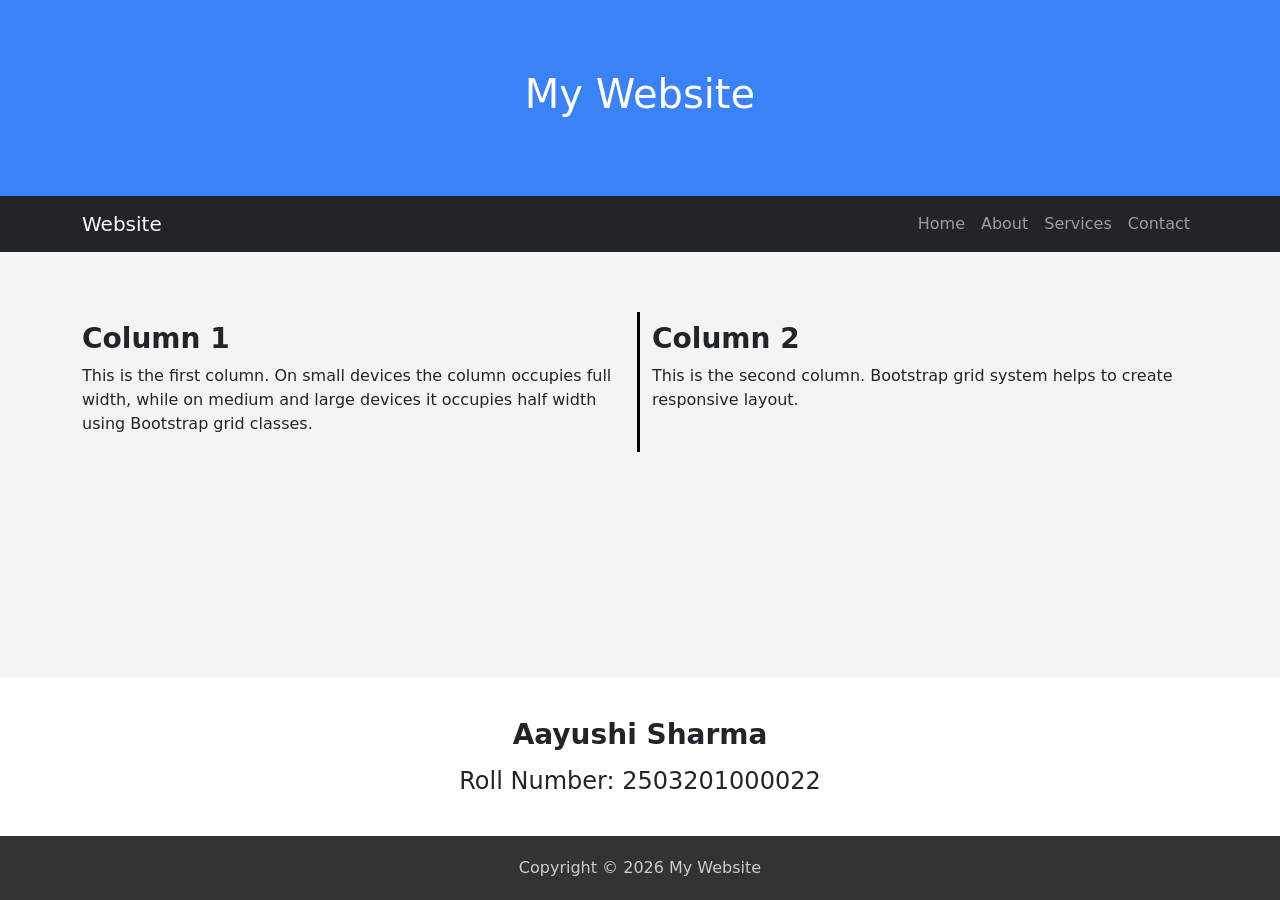
==== experiment 1/index.html @ 41797a75 "Initial Commit" ====
<!DOCTYPE html>
<html lang="en">
<head>
    <meta charset="UTF-8">
    <meta name="viewport" content="width=device-width, initial-scale=1.0">
    <title>BootStrap Grid System</title>
    <link href="https://cdn.jsdelivr.net/npm/bootstrap@5.3.0/dist/css/bootstrap.min.css" rel="stylesheet">
    <link rel="stylesheet" href="style.css">
</head>
<body>

    <header class="header-section">
        <div class="container">
            <h1>My Website</h1>
        </div>
    </header>

    <nav class="navbar navbar-expand-lg navbar-dark bg-dark">
        <div class="container">
            <a class="navbar-brand" href="#">Website</a>
            <button class="navbar-toggler" type="button" data-bs-toggle="collapse" data-bs-target="#mainNav">
                <span class="navbar-toggler-icon"></span>
            </button>
            <div class="collapse navbar-collapse" id="mainNav">
                <ul class="navbar-nav ms-auto">
                    <li class="nav-item"><a class="nav-link" href="#">Home</a></li>
                    <li class="nav-item"><a class="nav-link" href="#">About</a></li>
                    <li class="nav-item"><a class="nav-link" href="#">Services</a></li>
                    <li class="nav-item"><a class="nav-link" href="#">Contact</a></li>
                </ul>
            </div>
        </div>
    </nav>

    <section class="main-content">
        <div class="container">
            <div class="row">
                <div class="col-sm-12 col-md-6 col-lg-6 col-divider">
                    <h3>Column 1</h3>
                    <p>This is the first column. On small devices the column occupies full width, while on medium and large devices it occupies half width using Bootstrap grid classes.</p>
                </div>
                
                <div class="col-sm-12 col-md-6 col-lg-6">
                    <h3>Column 2</h3>
                    <p>This is the second column. Bootstrap grid system helps to create responsive layout.</p>
                </div>
            </div>
        </div>
    </section>
    <section class="student-info text-center my-4">
    <div class="container">
        <p><h3>Aayushi Sharma</h3></p>
        <p><h4>Roll Number: 2503201000022</h4></p>
    </div>
</section>

    <footer class="site-footer">
        <div class="container">
            <p>Copyright © 2026 My Website</p>
        </div>
    </footer>

    <script src="https://cdn.jsdelivr.net/npm/bootstrap@5.3.0/dist/js/bootstrap.bundle.min.js"></script>
</body>
</html>
---- experiment 1/style.css ----
html, body {
    height: 100%;
    margin: 0;
}

body {
    display: flex;
    flex-direction: column;
    min-height: 100vh;
}

.header-section {
    background-color: #3b82f6;
    color: white;
    padding: 70px 0;
    text-align: center;
}

.main-content {
    flex: 1 0 auto;
    background-color: #f4f4f4;
    padding: 60px 0;
}

.site-footer {
    flex-shrink: 0;
    background-color: #333;
    color: #ccc;
    padding: 20px 0;
    text-align: center;
}

h3 {
    margin-top: 10px;
    font-weight: bold;
}

.site-footer p {
    margin: 0;
}

@media (min-width: 768px) {
    .col-divider {
        border-right: 3px solid black;
    }
}
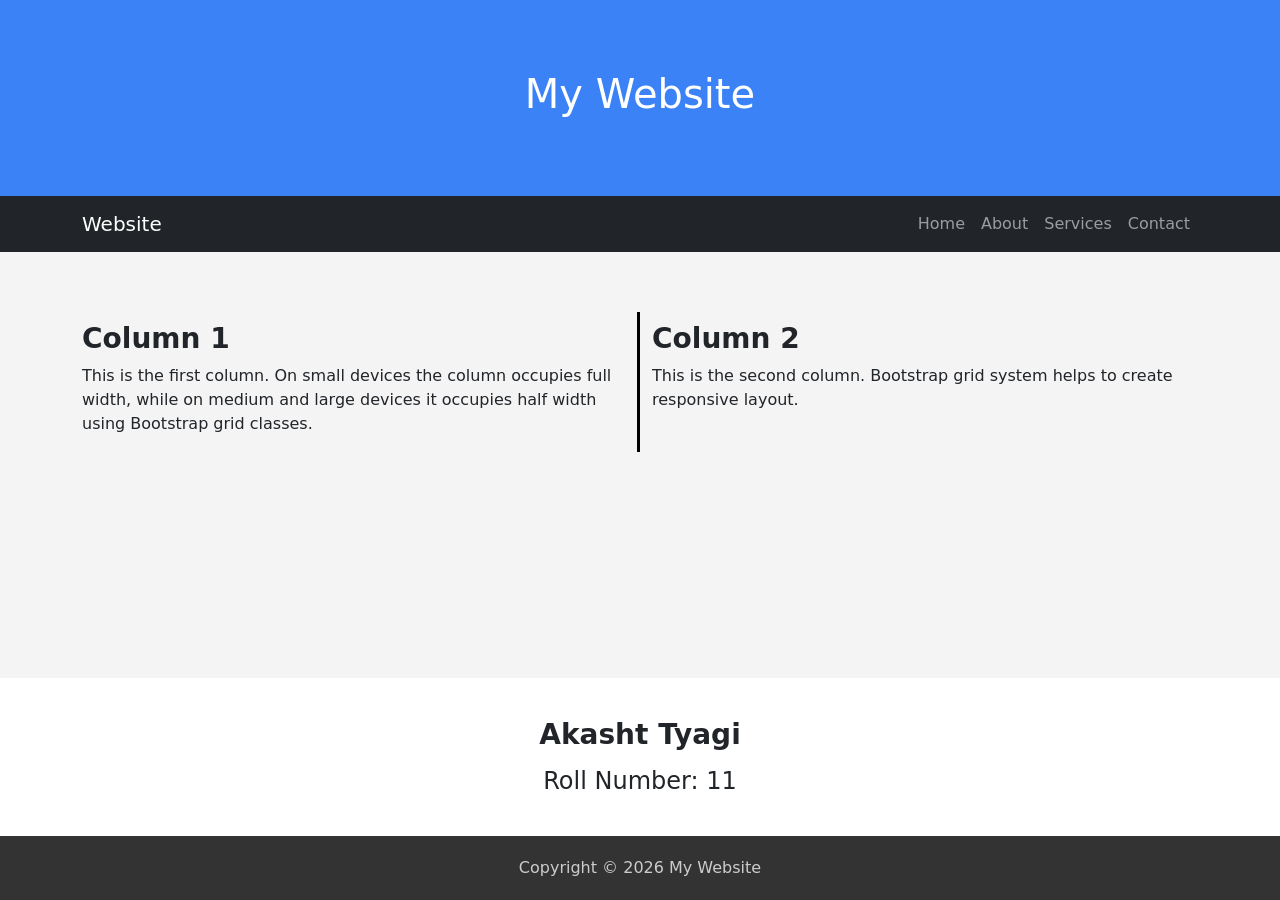
==== commit 982d9318: "Update index.html" ====
--- a/experiment 1/index.html
+++ b/experiment 1/index.html
@@ -49,8 +49,8 @@
     </section>
     <section class="student-info text-center my-4">
     <div class="container">
-        <p><h3>Aayushi Sharma</h3></p>
-        <p><h4>Roll Number: 2503201000022</h4></p>
+        <p><h3>Akasht Tyagi</h3></p>
+        <p><h4>Roll Number: 11</h4></p>
     </div>
 </section>
 
@@ -62,4 +62,4 @@
 
     <script src="https://cdn.jsdelivr.net/npm/bootstrap@5.3.0/dist/js/bootstrap.bundle.min.js"></script>
 </body>
-</html>+</html>
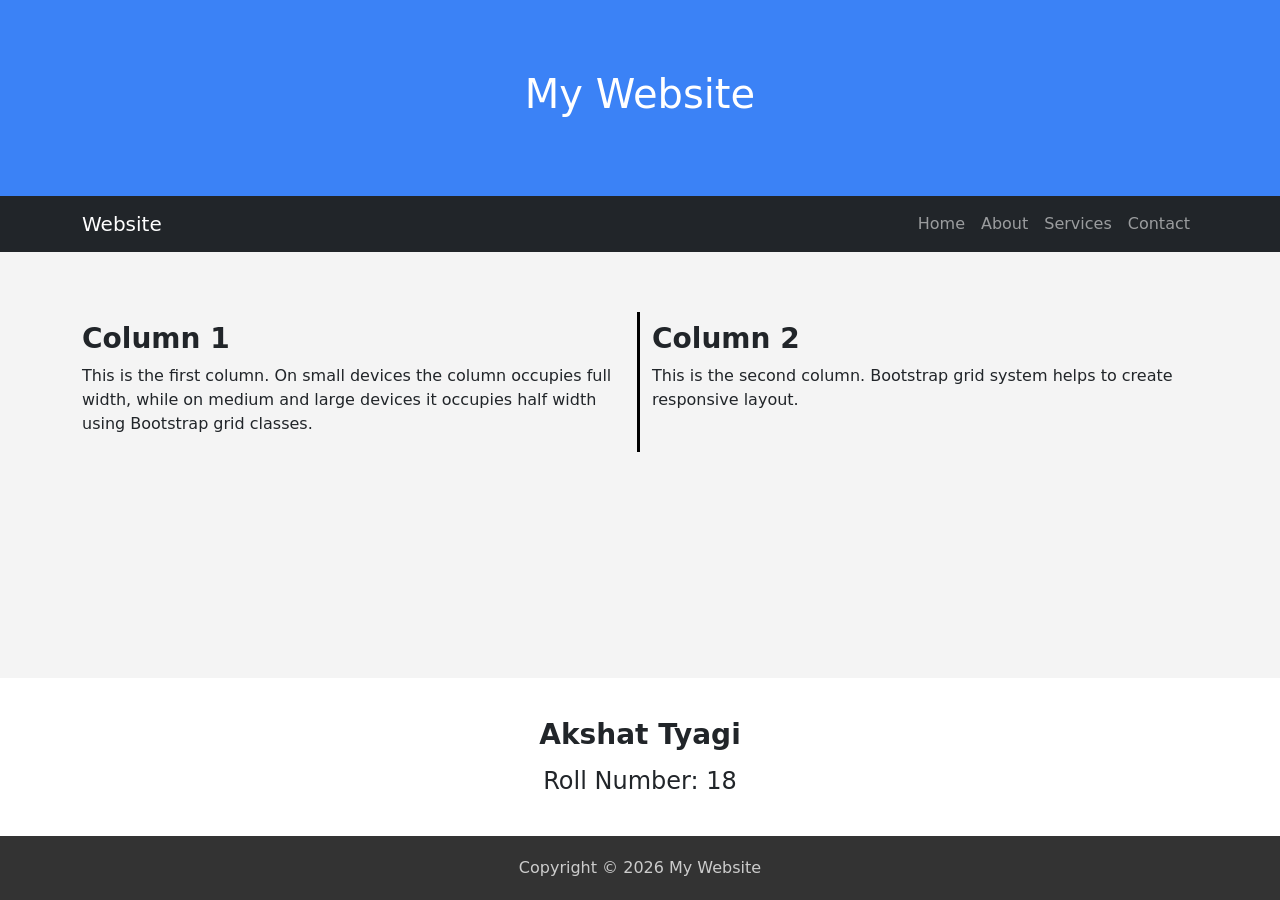
==== commit 3426dfc2: "Update index.html" ====
--- a/experiment 1/index.html
+++ b/experiment 1/index.html
@@ -49,8 +49,8 @@
     </section>
     <section class="student-info text-center my-4">
     <div class="container">
-        <p><h3>Akasht Tyagi</h3></p>
-        <p><h4>Roll Number: 11</h4></p>
+        <p><h3>Akshat Tyagi</h3></p>
+        <p><h4>Roll Number: 18</h4></p>
     </div>
 </section>
 
